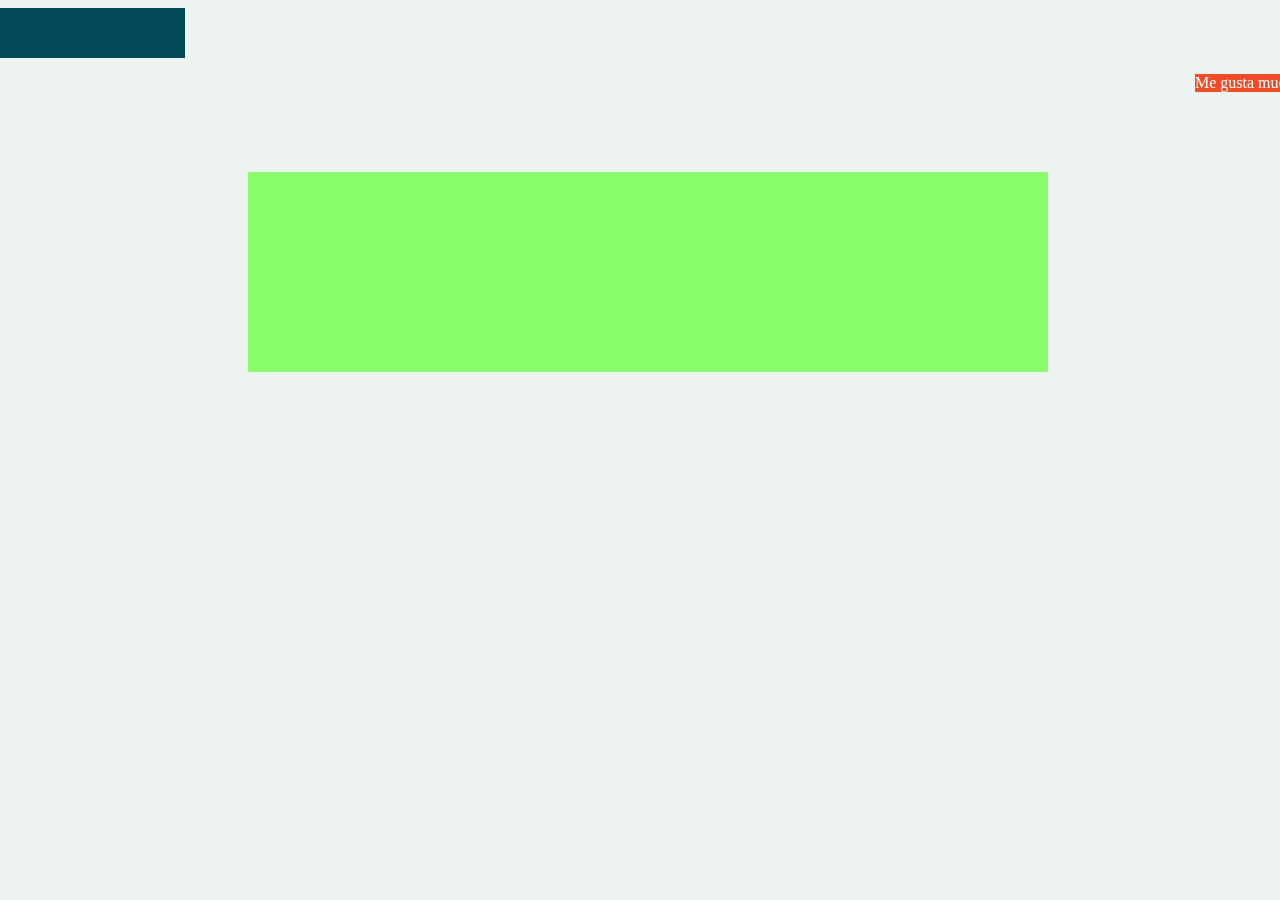
==== test.html @ 90493b9e "Agregado bloque5" ====
<!DOCTYPE html>
<html lang="en">
<head>
  <meta charset="UTF-8">
  <title>Document</title>
  <link rel="stylesheet" href="css/core.css">
</head>
<body>
  
  <div id="wrapper">
    <div id="container">
      
      <!-- Bloque 1 y Bloque 4 Son iguales-->
      <div id="bloque1">
        <div class="cajaPregunta">Pregunta 1</div>
        <p>
          <ul class="cajaRespuestas">
            <li class="resp resp4" data-item="4"></li>
            <li class="resp resp3" data-item="3"></li>
            <li class="resp resp2" data-item="2"></li>
            <li class="resp resp1" data-item="1"></li>
            <li class="resp resp0" data-item="0"></li>
          </ul>
        </p>
      </div>
      <!-- /Bloque 1 -->
    
      <!-- Bloque 2 y Bloque 5 Son iguales-->
      <div id="bloque2">
        <div class="cajaPregunta"></div>
        <p>
          <ul class="cajaRespuestas">
            <li class="dragResp resp4" data-item="4"></li>
            <li class="dragResp resp3" data-item="3"></li>
            <li class="dragResp resp2" data-item="2"></li>
            <li class="dragResp resp1" data-item="1"></li>
            <li class="dragResp resp0" data-item="0"></li>
          </ul>
        </p>

        <div class="objetoDroppable"></div>
      </div>
      <!-- /Bloque 2 -->
      
      <!-- Bloque 3 y Bloque 6 son iguales-->
      <div id="bloque3">
        <div class="cajaPregunta"></div>
        <div class="cajaRespuestas">
          <table id="preguntasRespuestas"></table>
          <input type="button" value="Siguiente" class="btnSiguiente" />
        </div>
      </div>
      <!-- /Bloque 3 -->

      <!-- Bloque 4 -->
      <div id="bloque4">
        <div class="cajaPregunta">Pregunta 1</div>
        <p>
          <ul class="cajaRespuestas">
            <li class="resp resp4" data-item="4"></li>
            <li class="resp resp3" data-item="3"></li>
            <li class="resp resp2" data-item="2"></li>
            <li class="resp resp1" data-item="1"></li>
            <li class="resp resp0" data-item="0"></li>
          </ul>
        </p>
      </div>
      <!-- /Bloque 4 -->

      <!-- Bloque 5-->
      <div id="bloque5">
        <div class="cajaPregunta"></div>
        <p>
          <ul class="cajaRespuestas">
            <li class="dragResp resp4" data-item="4"></li>
            <li class="dragResp resp3" data-item="3"></li>
            <li class="dragResp resp2" data-item="2"></li>
            <li class="dragResp resp1" data-item="1"></li>
            <li class="dragResp resp0" data-item="0"></li>
          </ul>
        </p>

        <div class="objetoDroppable"></div>
      </div>
      <!-- /Bloque 5 -->
  
    </div>
  </div>

  <script src="js/jquery.min.js"></script>
  <script src="js/jquery-ui.min.js"></script>
  <script src="js/exVocacional.js"></script>
  <script>
    $(function(){ $.exVocacional(); })
  </script>
</body>
</html>
---- css/core.css ----
html,body{ background: #ECF3F1; }
#wrapper{ position: fixed; width: 100%; height: 100%; }
  #container{ width: 800px; margin: 0 auto; }
  
  div[id^="bloque"]{ display:none; }
  
  .cajaPregunta{
    position: relative;
    width: 100%;
    height: 30px;
    font-size: 2em;
    color: #fff;
    background: #024959;
    left: -1500px;
    text-align: center;
    padding: 10px 0;
  }

  .cajaRespuestas{
    position: relative;
    width: 100%;
    right: -1500px;
  }

  ul{ position: relative; list-style: none; width: 100%; padding: 0; right: -1500px; text-align: center; }
  .resp{
    position: relative;
    background: #F24C27;
    margin-left: 15px;
    display: inline-block;
    font-size: 1em;
    text-align: center;
    color: #fff;
  }

  .dragResp{
    position: relative;
    background: #F24C27;
    margin-left: 15px;
    display: inline-block;
    font-size: 1em;
    text-align: center;
    color: #fff;
    z-index: 12;
  }

  .objetoDroppable{
    width: 100%;
    height: 200px;
    background: #89FF6B;
    position: relative;
    margin: 80px auto 0;
    z-index: 1;
  }
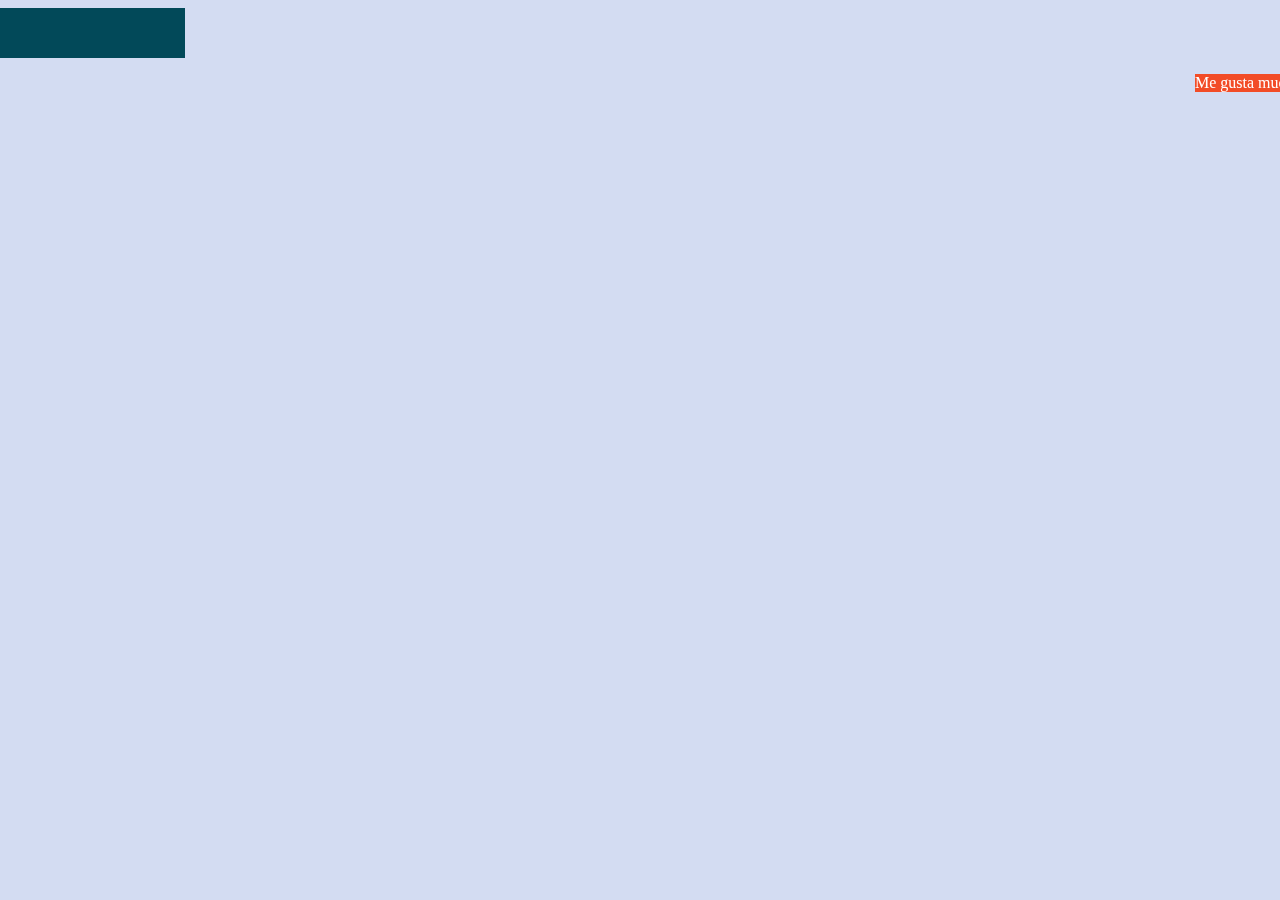
==== commit 2548c697: "Agregando bloque6" ====
--- a/test.html
+++ b/test.html
@@ -46,7 +46,7 @@
       <div id="bloque3">
         <div class="cajaPregunta"></div>
         <div class="cajaRespuestas">
-          <table id="preguntasRespuestas"></table>
+          <table class="preguntasRespuestas"></table>
           <input type="button" value="Siguiente" class="btnSiguiente" />
         </div>
       </div>
@@ -83,7 +83,17 @@
         <div class="objetoDroppable"></div>
       </div>
       <!-- /Bloque 5 -->
-  
+      
+      <!-- Bloque 6-->
+      <div id="bloque6">
+        <div class="cajaPregunta"></div>
+        <div class="cajaRespuestas">
+          <table class="preguntasRespuestas"></table>
+          <input type="button" value="Siguiente" class="btnSiguiente" />
+        </div>
+      </div>
+      <!-- /Bloque 6 -->
+
     </div>
   </div>
 
--- a/css/core.css
+++ b/css/core.css
@@ -1,4 +1,4 @@
-html,body{ background: #ECF3F1; }
+html,body{ background: #D3DCF2; }
 #wrapper{ position: fixed; width: 100%; height: 100%; }
   #container{ width: 800px; margin: 0 auto; }
   
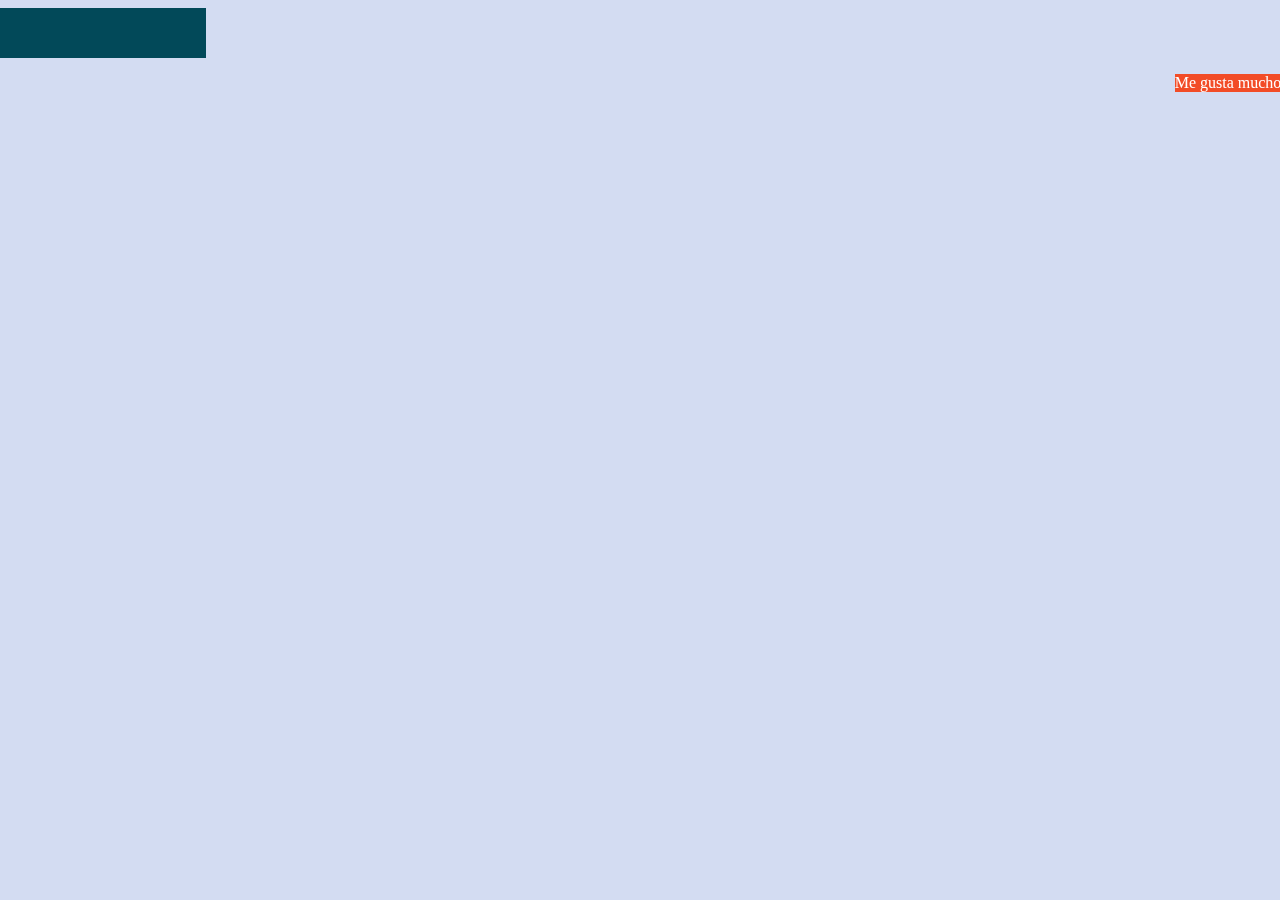
==== commit 2a3a1c07: "Agreando fin del proceso y libreria underscore" ====
--- a/test.html
+++ b/test.html
@@ -99,6 +99,7 @@
 
   <script src="js/jquery.min.js"></script>
   <script src="js/jquery-ui.min.js"></script>
+  <script src="js/underscore.js"></script>
   <script src="js/exVocacional.js"></script>
   <script>
     $(function(){ $.exVocacional(); })
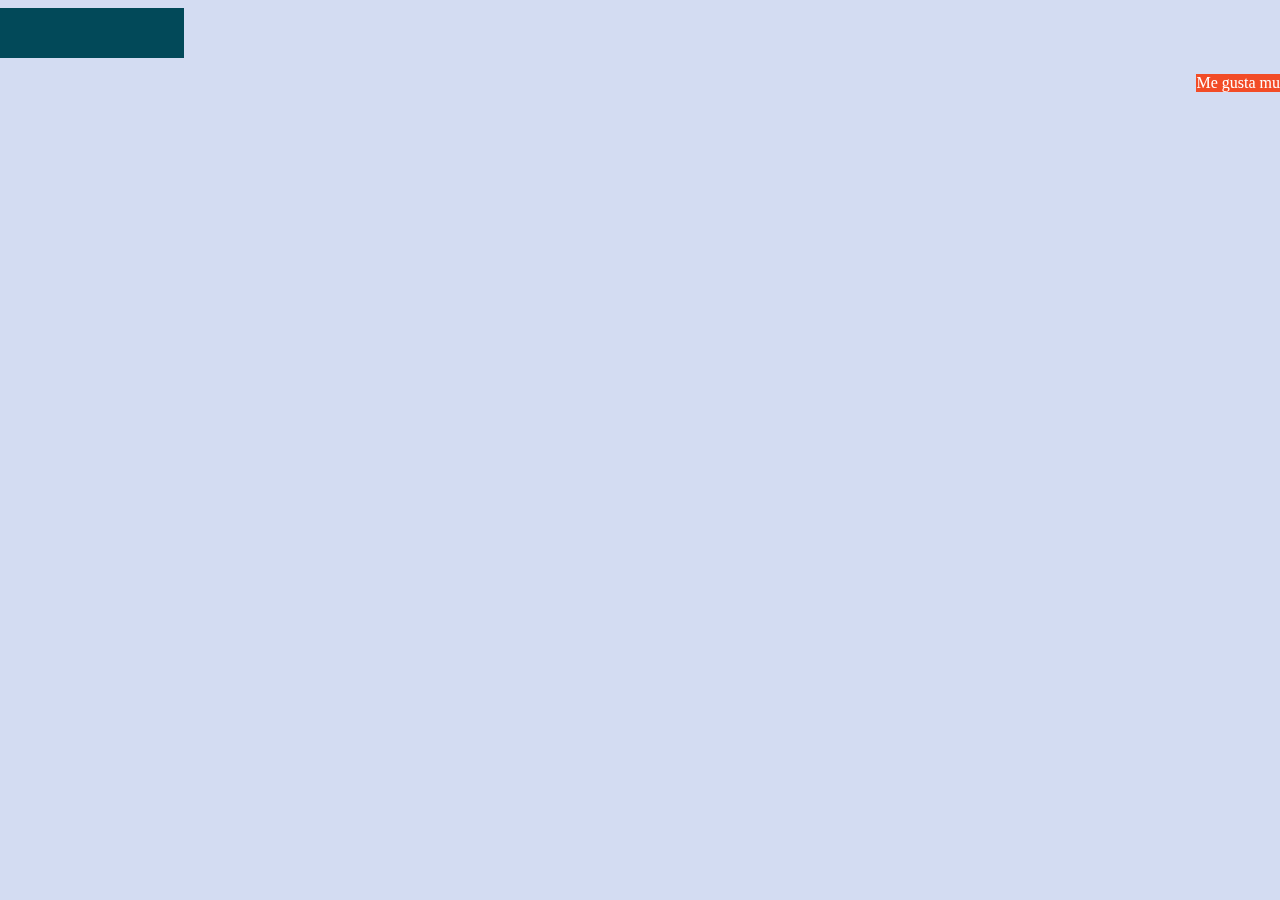
==== commit 044092e9: "Agregando correctamente el Bloque 6 y sus cambios significativos" ====
--- a/test.html
+++ b/test.html
@@ -83,7 +83,7 @@
         <div class="objetoDroppable"></div>
       </div>
       <!-- /Bloque 5 -->
-      
+
       <!-- Bloque 6-->
       <div id="bloque6">
         <div class="cajaPregunta"></div>
@@ -93,7 +93,7 @@
         </div>
       </div>
       <!-- /Bloque 6 -->
-
+  
     </div>
   </div>
 
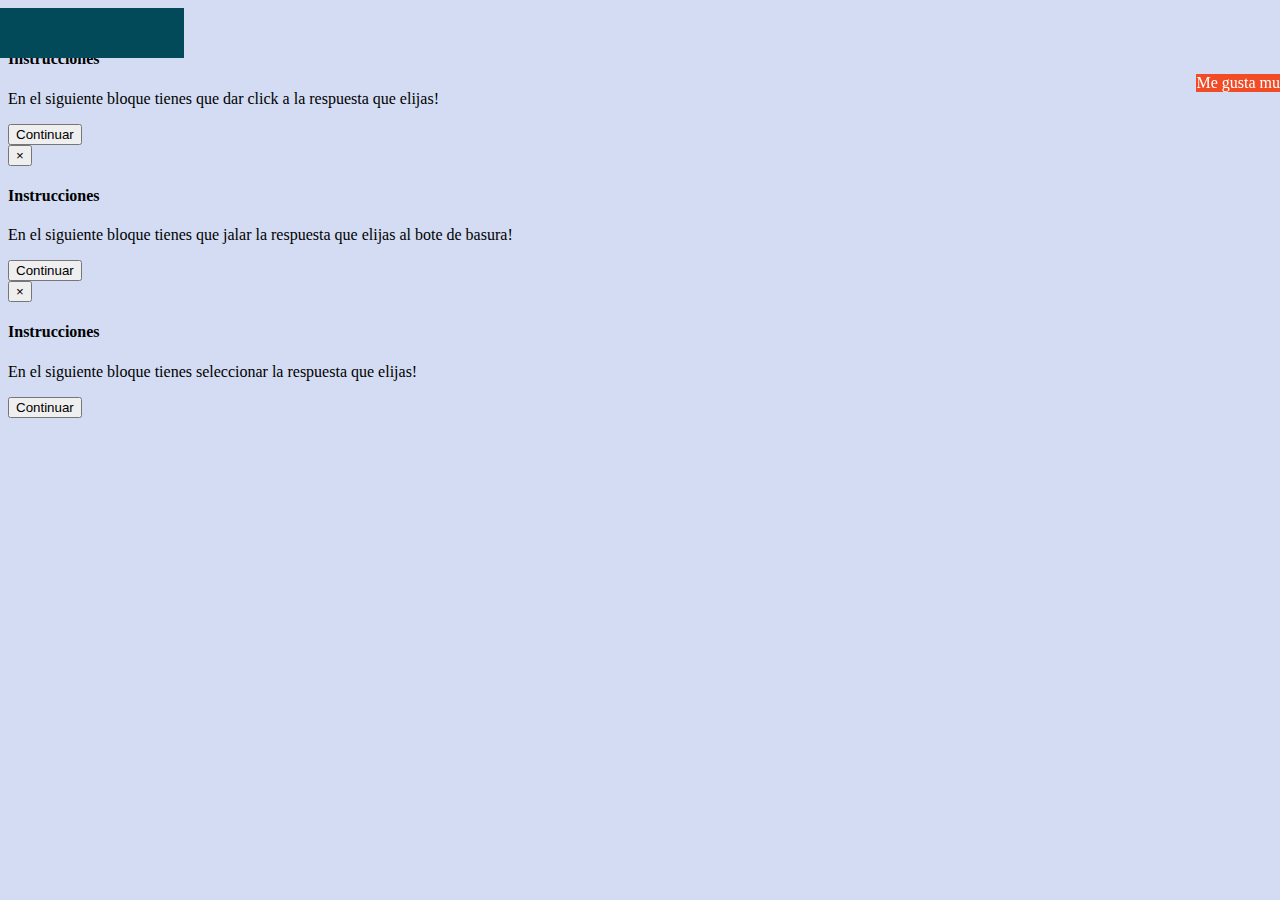
==== commit 2c8fccba: "Agregando Modals" ====
--- a/test.html
+++ b/test.html
@@ -97,6 +97,63 @@
     </div>
   </div>
 
+      <!-- modal 1 -->
+      <div id="myModal" class="modal fade">
+        <div class="modal-dialog">
+            <div class="modal-content">
+                <div class="modal-header">
+                    <button type="button" class="close" data-dismiss="modal" aria-hidden="true">&times;</button>
+                    <h4 class="modal-title">Instrucciones</h4>
+                </div>
+                <div class="modal-body">
+                    <p>En el siguiente bloque tienes que dar click a la respuesta que elijas!</p>
+                </div>
+                <div class="modal-footer">
+                    <button type="button" class="btn btn-primary" data-dismiss="modal">Continuar</button>
+                </div>
+            </div>
+        </div>
+      </div>
+      <!-- modal 1 -->
+
+      <!-- modal 2 -->
+      <div id="myModal2" class="modal fade">
+        <div class="modal-dialog">
+            <div class="modal-content">
+                <div class="modal-header">
+                    <button type="button" class="close" data-dismiss="modal" aria-hidden="true">&times;</button>
+                    <h4 class="modal-title">Instrucciones</h4>
+                </div>
+                <div class="modal-body">
+                    <p>En el siguiente bloque tienes que jalar la respuesta que elijas al bote de basura!</p>
+                </div>
+                <div class="modal-footer">
+                    <button type="button" class="btn btn-primary" data-dismiss="modal">Continuar</button>
+                </div>
+            </div>
+        </div>
+      </div>
+      <!-- modal 2 -->
+
+      <!-- modal 3 -->
+      <div id="myModal3" class="modal fade">
+        <div class="modal-dialog">
+            <div class="modal-content">
+                <div class="modal-header">
+                    <button type="button" class="close" data-dismiss="modal" aria-hidden="true">&times;</button>
+                    <h4 class="modal-title">Instrucciones</h4>
+                </div>
+                <div class="modal-body">
+                    <p>En el siguiente bloque tienes seleccionar la respuesta que elijas!</p>
+                </div>
+                <div class="modal-footer">
+                    <button type="button" class="btn btn-primary" data-dismiss="modal">Continuar</button>
+                </div>
+            </div>
+        </div>
+      </div>
+      <!-- modal 3 -->
+
   <script src="js/jquery.min.js"></script>
   <script src="js/jquery-ui.min.js"></script>
   <script src="js/underscore.js"></script>
@@ -104,5 +161,10 @@
   <script>
     $(function(){ $.exVocacional(); })
   </script>
+  <link rel="stylesheet" href="css/bootstrap.min.css">
+  <script src="js/bootstrap.min.js"></script>
+ 
+
+
 </body>
 </html>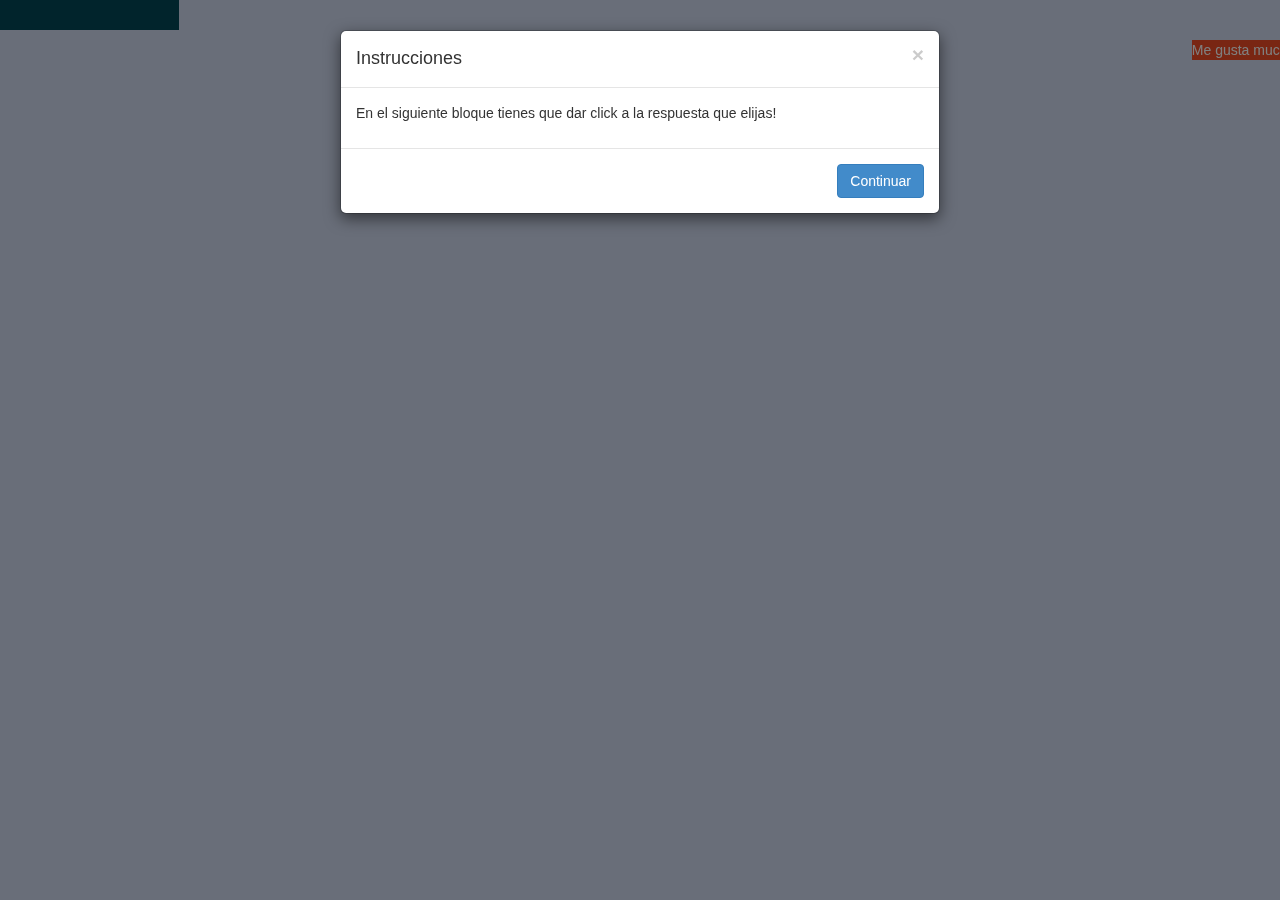
==== commit 35efa3a6: "Agregando modalAlert" ====
--- a/test.html
+++ b/test.html
@@ -154,6 +154,26 @@
       </div>
       <!-- modal 3 -->
 
+      <!-- modal Alert -->
+      <div id="myModalAlert" class="modal fade">
+        <div class="modal-dialog">
+            <div class="modal-content">
+                <div class="modal-header">
+                    <button type="button" class="close" data-dismiss="modal" aria-hidden="true">&times;</button>
+                    <h4 class="modal-title">Alerta</h4>
+                </div>
+                <div class="modal-body">
+                    <p>Existen elementos vacios!</p>
+                </div>
+                <div class="modal-footer">
+                    <button type="button" class="btn btn-primary" data-dismiss="modal">Continuar</button>
+                </div>
+            </div>
+        </div>
+      </div>
+      <!-- modal Alert -->
+
+
   <script src="js/jquery.min.js"></script>
   <script src="js/jquery-ui.min.js"></script>
   <script src="js/underscore.js"></script>
